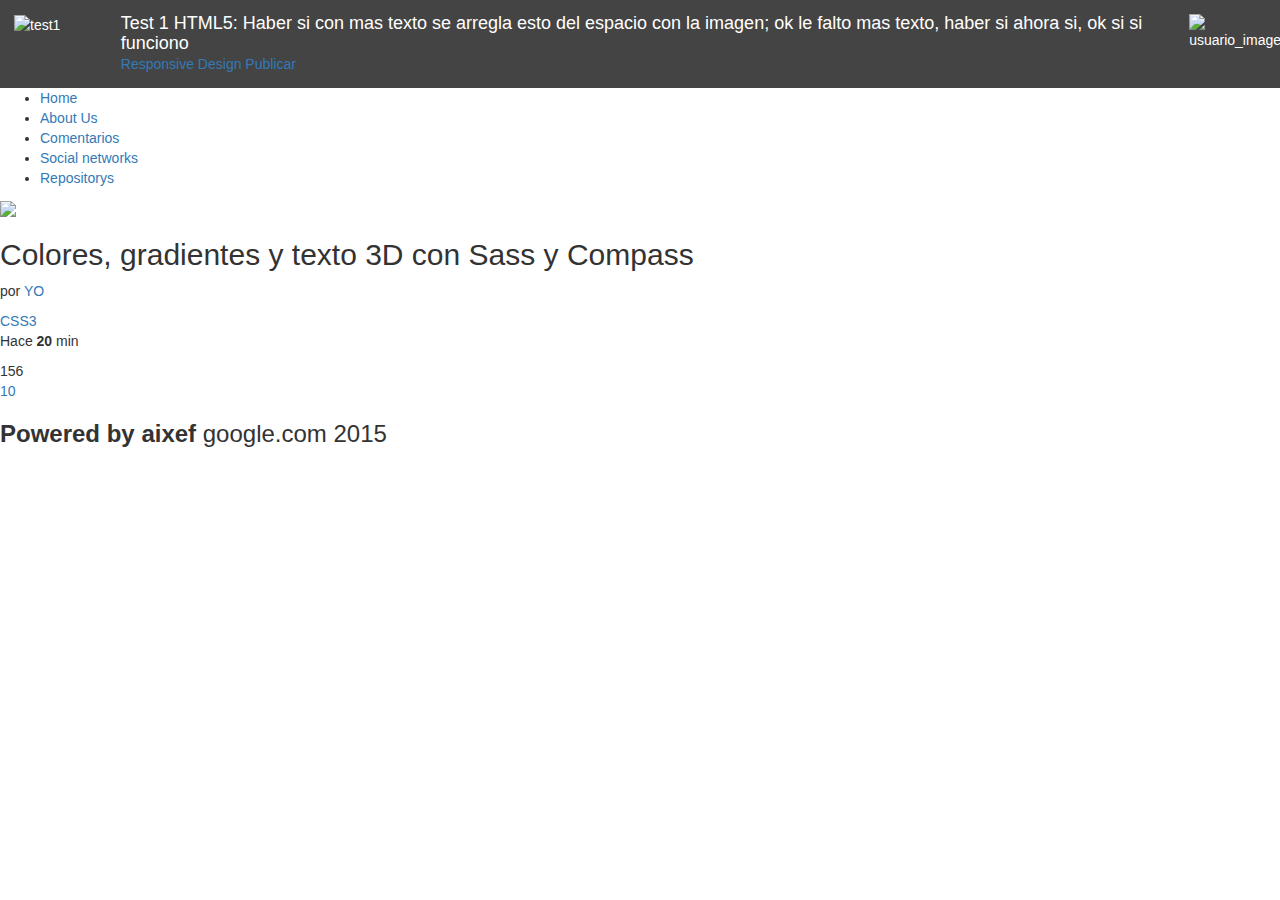
==== Boots/index.html @ da58a6dd "clase 3" ====
<!DOCTYPE html>
<html lang="es">
<head>
    <meta charset="UTF-8"/>
    <meta name="viewport"
        content="width=device-width, initial-scale=1, maximun-scale=1"/>
    <title>Proyect TEST 1</title>
    <link rel="stylesheet" type="text/css" href="bootstrap.min.css">
    <link rel="stylesheet" type="text/css" href="styl.css">
</head>
<body>
    <header class="row">
        <div class="logo col-xs-1">
            <img src="imagenes/logo.png" alt="test1">
        </div>
        <div class="titular col-xs-10">
            <h1 class="titulo">
                Test 1 HTML5: Haber si con mas texto se arregla esto del espacio con la imagen; ok le falto mas texto, haber si ahora si, ok si si funciono
            </h1>
            <div>
                <a href="#" class="filtro">
                    Responsive Design
                </a>
                <a href="#" class="publicar">
                    Publicar
                </a>
            </div>
        </div>
        <div class="usuario col-xs-1">
            <figure class="avatar">
                <img src="imagenes/avatar.jpg" alt="usuario_imagen">
            </figure>
            <a href="#" class="flechita">
                
            </a>
        </div>
    </header>
    <nav>
        <ul class="menu">
            <li><a href="#">Home</a></li>
            <li><a href="#">About Us</a></li>
            <li><a href="#">Comentarios</a></li>
            <li><a href="#">Social networks</a></li>
            <li><a href="#">Repositorys</a></li>
        </ul>
    </nav>
    <section class="posts">
     <div>
     	   <article class="post">
            <div class="detalles">
                <figure class="imagen">
                    <img src="imagenes/foto.jpg">
                </figure>
                <div class="detalles1">
                    <h2 class="titulo">
                        Colores, gradientes y texto 3D con Sass y Compass
                    </h2>
                    <p class="autor">
                        por <a href="#">YO</a>
                    </p>
                    <a href="#" class="tag">CSS3</a>
                    <p class="fecha"> Hace <strong>20</strong> min</p>
                </div>
            </div>
            <div class="acciones">
                <div class="votos">
                    <a href="#" class="up"></a>
                    <span class="total">156</span>
                    <a href="#" class="down"></a>
                </div>
                <div class="coments">
                    <a href="#" class="comentarios">
                        10
                    </a>
                    <a href="#" class="estrellita"></a>
                </div>
                 
            </div>
        </article>

     </div>
    </section>
    <footer>
        <h3>
            <strong> Powered by aixef</strong>
            <span class="pie">
                google.com 2015
            </span>
        </h3>
    </footer>
    
</body>
</html>
---- Boots/styl.css ----
header {
  background-color: #444;
  color: #fff;
  padding: 1em;
}
header h1 {
  font-size: 18px;
  font-weight: normal;
  padding: 0;
  margin: 0;
}
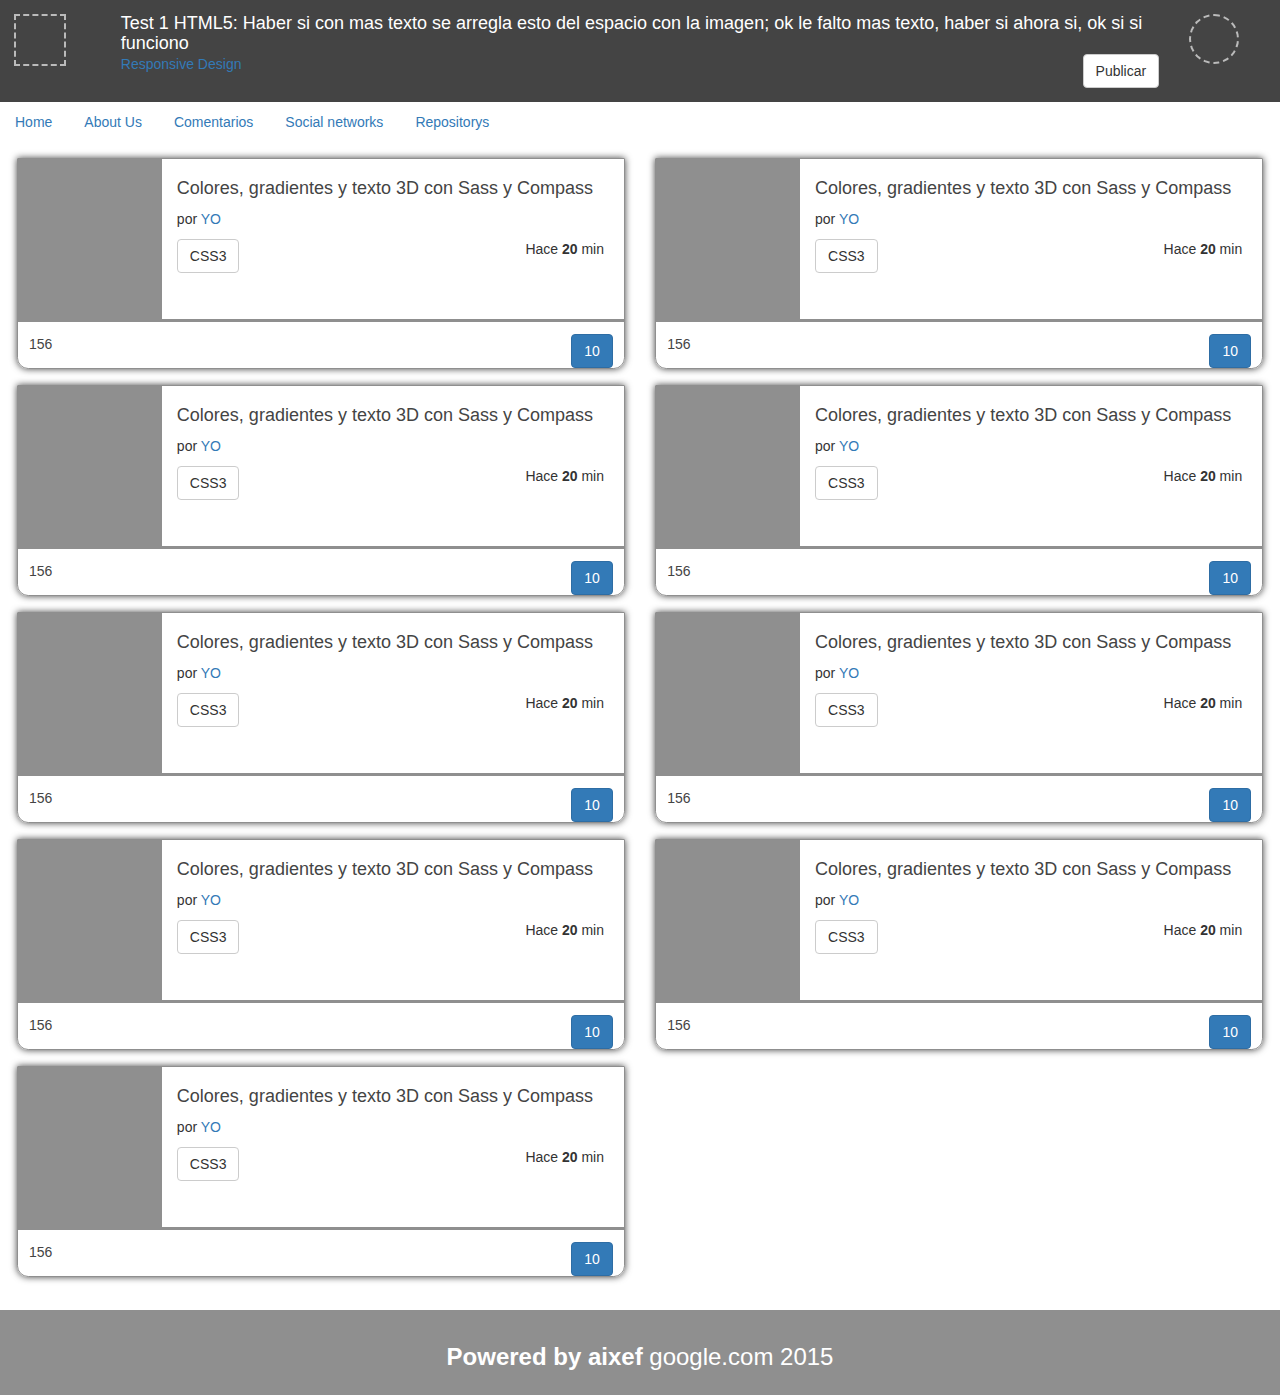
==== commit 96ca8485: "boots css" ====
--- a/Boots/index.html
+++ b/Boots/index.html
@@ -11,7 +11,7 @@
 <body>
     <header class="row">
         <div class="logo col-xs-1">
-            <img src="imagenes/logo.png" alt="test1">
+            <figure> </figure>
         </div>
         <div class="titular col-xs-10">
             <h1 class="titulo">
@@ -21,14 +21,14 @@
                 <a href="#" class="filtro">
                     Responsive Design
                 </a>
-                <a href="#" class="publicar">
+                <a href="#" class="publicar pull-right btn btn-default">
                     Publicar
                 </a>
             </div>
         </div>
         <div class="usuario col-xs-1">
             <figure class="avatar">
-                <img src="imagenes/avatar.jpg" alt="usuario_imagen">
+               <figure></figure>
             </figure>
             <a href="#" class="flechita">
                 
@@ -36,7 +36,7 @@
         </div>
     </header>
     <nav>
-        <ul class="menu">
+        <ul class="menu nav nav-pills">
             <li><a href="#">Home</a></li>
             <li><a href="#">About Us</a></li>
             <li><a href="#">Comentarios</a></li>
@@ -44,31 +44,303 @@
             <li><a href="#">Repositorys</a></li>
         </ul>
     </nav>
-    <section class="posts">
-     <div>
+    <section class="posts row">
+     <div class="col-sm-6">
      	   <article class="post">
-            <div class="detalles">
-                <figure class="imagen">
-                    <img src="imagenes/foto.jpg">
-                </figure>
-                <div class="detalles1">
-                    <h2 class="titulo">
-                        Colores, gradientes y texto 3D con Sass y Compass
-                    </h2>
-                    <p class="autor">
-                        por <a href="#">YO</a>
-                    </p>
-                    <a href="#" class="tag">CSS3</a>
-                    <p class="fecha"> Hace <strong>20</strong> min</p>
-                </div>
-            </div>
-            <div class="acciones">
-                <div class="votos">
-                    <a href="#" class="up"></a>
-                    <span class="total">156</span>
-                    <a href="#" class="down"></a>
-                </div>
-                <div class="coments">
+            <div class="detalles row">
+                <figure class="imagen col-xs-3">
+                
+                </figure>
+                <div class="detalles1 col-xs-9">
+                    <h2 class="titulo">
+                        Colores, gradientes y texto 3D con Sass y Compass
+                    </h2>
+                    <p class="autor">
+                        por <a href="#">YO</a>
+                    </p>
+                    <a href="#" class="tag btn btn-default">CSS3</a>
+                    <p class="fecha pull-right"> Hace <strong>20</strong> min</p>
+                </div>
+            </div>
+            <div class="acciones">
+                <div class="votos pull-left ">
+                    <a href="#" class="up"></a>
+                    <span class="total">156</span>
+                    <a href="#" class="down"></a>
+                </div>
+                <div class="coments pull-right btn btn-primary">
+                    <a href="#" class="comentarios">
+                        10
+                    </a>
+                    <a href="#" class="estrellita"></a>
+                </div>
+                 
+            </div>
+        </article>
+
+     </div>
+      <div class="col-sm-6">
+           <article class="post">
+            <div class="detalles row">
+                <figure class="imagen col-xs-3">
+                
+                </figure>
+                <div class="detalles1 col-xs-9">
+                    <h2 class="titulo">
+                        Colores, gradientes y texto 3D con Sass y Compass
+                    </h2>
+                    <p class="autor">
+                        por <a href="#">YO</a>
+                    </p>
+                    <a href="#" class="tag btn btn-default">CSS3</a>
+                    <p class="fecha pull-right"> Hace <strong>20</strong> min</p>
+                </div>
+            </div>
+            <div class="acciones">
+                <div class="votos pull-left ">
+                    <a href="#" class="up"></a>
+                    <span class="total">156</span>
+                    <a href="#" class="down"></a>
+                </div>
+                <div class="coments pull-right btn btn-primary">
+                    <a href="#" class="comentarios">
+                        10
+                    </a>
+                    <a href="#" class="estrellita"></a>
+                </div>
+                 
+            </div>
+        </article>
+
+     </div>
+      <div class="col-sm-6">
+           <article class="post">
+            <div class="detalles row">
+                <figure class="imagen col-xs-3">
+                
+                </figure>
+                <div class="detalles1 col-xs-9">
+                    <h2 class="titulo">
+                        Colores, gradientes y texto 3D con Sass y Compass
+                    </h2>
+                    <p class="autor">
+                        por <a href="#">YO</a>
+                    </p>
+                    <a href="#" class="tag btn btn-default">CSS3</a>
+                    <p class="fecha pull-right"> Hace <strong>20</strong> min</p>
+                </div>
+            </div>
+            <div class="acciones">
+                <div class="votos pull-left ">
+                    <a href="#" class="up"></a>
+                    <span class="total">156</span>
+                    <a href="#" class="down"></a>
+                </div>
+                <div class="coments pull-right btn btn-primary">
+                    <a href="#" class="comentarios">
+                        10
+                    </a>
+                    <a href="#" class="estrellita"></a>
+                </div>
+                 
+            </div>
+        </article>
+
+     </div>
+      <div class="col-sm-6">
+           <article class="post">
+            <div class="detalles row">
+                <figure class="imagen col-xs-3">
+                
+                </figure>
+                <div class="detalles1 col-xs-9">
+                    <h2 class="titulo">
+                        Colores, gradientes y texto 3D con Sass y Compass
+                    </h2>
+                    <p class="autor">
+                        por <a href="#">YO</a>
+                    </p>
+                    <a href="#" class="tag btn btn-default">CSS3</a>
+                    <p class="fecha pull-right"> Hace <strong>20</strong> min</p>
+                </div>
+            </div>
+            <div class="acciones">
+                <div class="votos pull-left ">
+                    <a href="#" class="up"></a>
+                    <span class="total">156</span>
+                    <a href="#" class="down"></a>
+                </div>
+                <div class="coments pull-right btn btn-primary">
+                    <a href="#" class="comentarios">
+                        10
+                    </a>
+                    <a href="#" class="estrellita"></a>
+                </div>
+                 
+            </div>
+        </article>
+
+     </div>
+      <div class="col-sm-6">
+           <article class="post">
+            <div class="detalles row">
+                <figure class="imagen col-xs-3">
+                
+                </figure>
+                <div class="detalles1 col-xs-9">
+                    <h2 class="titulo">
+                        Colores, gradientes y texto 3D con Sass y Compass
+                    </h2>
+                    <p class="autor">
+                        por <a href="#">YO</a>
+                    </p>
+                    <a href="#" class="tag btn btn-default">CSS3</a>
+                    <p class="fecha pull-right"> Hace <strong>20</strong> min</p>
+                </div>
+            </div>
+            <div class="acciones">
+                <div class="votos pull-left ">
+                    <a href="#" class="up"></a>
+                    <span class="total">156</span>
+                    <a href="#" class="down"></a>
+                </div>
+                <div class="coments pull-right btn btn-primary">
+                    <a href="#" class="comentarios">
+                        10
+                    </a>
+                    <a href="#" class="estrellita"></a>
+                </div>
+                 
+            </div>
+        </article>
+
+     </div>
+      <div class="col-sm-6">
+           <article class="post">
+            <div class="detalles row">
+                <figure class="imagen col-xs-3">
+                
+                </figure>
+                <div class="detalles1 col-xs-9">
+                    <h2 class="titulo">
+                        Colores, gradientes y texto 3D con Sass y Compass
+                    </h2>
+                    <p class="autor">
+                        por <a href="#">YO</a>
+                    </p>
+                    <a href="#" class="tag btn btn-default">CSS3</a>
+                    <p class="fecha pull-right"> Hace <strong>20</strong> min</p>
+                </div>
+            </div>
+            <div class="acciones">
+                <div class="votos pull-left ">
+                    <a href="#" class="up"></a>
+                    <span class="total">156</span>
+                    <a href="#" class="down"></a>
+                </div>
+                <div class="coments pull-right btn btn-primary">
+                    <a href="#" class="comentarios">
+                        10
+                    </a>
+                    <a href="#" class="estrellita"></a>
+                </div>
+                 
+            </div>
+        </article>
+
+     </div>
+      <div class="col-sm-6">
+           <article class="post">
+            <div class="detalles row">
+                <figure class="imagen col-xs-3">
+                
+                </figure>
+                <div class="detalles1 col-xs-9">
+                    <h2 class="titulo">
+                        Colores, gradientes y texto 3D con Sass y Compass
+                    </h2>
+                    <p class="autor">
+                        por <a href="#">YO</a>
+                    </p>
+                    <a href="#" class="tag btn btn-default">CSS3</a>
+                    <p class="fecha pull-right"> Hace <strong>20</strong> min</p>
+                </div>
+            </div>
+            <div class="acciones">
+                <div class="votos pull-left ">
+                    <a href="#" class="up"></a>
+                    <span class="total">156</span>
+                    <a href="#" class="down"></a>
+                </div>
+                <div class="coments pull-right btn btn-primary">
+                    <a href="#" class="comentarios">
+                        10
+                    </a>
+                    <a href="#" class="estrellita"></a>
+                </div>
+                 
+            </div>
+        </article>
+
+     </div>
+      <div class="col-sm-6">
+           <article class="post">
+            <div class="detalles row">
+                <figure class="imagen col-xs-3">
+                
+                </figure>
+                <div class="detalles1 col-xs-9">
+                    <h2 class="titulo">
+                        Colores, gradientes y texto 3D con Sass y Compass
+                    </h2>
+                    <p class="autor">
+                        por <a href="#">YO</a>
+                    </p>
+                    <a href="#" class="tag btn btn-default">CSS3</a>
+                    <p class="fecha pull-right"> Hace <strong>20</strong> min</p>
+                </div>
+            </div>
+            <div class="acciones">
+                <div class="votos pull-left ">
+                    <a href="#" class="up"></a>
+                    <span class="total">156</span>
+                    <a href="#" class="down"></a>
+                </div>
+                <div class="coments pull-right btn btn-primary">
+                    <a href="#" class="comentarios">
+                        10
+                    </a>
+                    <a href="#" class="estrellita"></a>
+                </div>
+                 
+            </div>
+        </article>
+
+     </div>
+      <div class="col-sm-6">
+           <article class="post">
+            <div class="detalles row">
+                <figure class="imagen col-xs-3">
+                
+                </figure>
+                <div class="detalles1 col-xs-9">
+                    <h2 class="titulo">
+                        Colores, gradientes y texto 3D con Sass y Compass
+                    </h2>
+                    <p class="autor">
+                        por <a href="#">YO</a>
+                    </p>
+                    <a href="#" class="tag btn btn-default">CSS3</a>
+                    <p class="fecha pull-right"> Hace <strong>20</strong> min</p>
+                </div>
+            </div>
+            <div class="acciones">
+                <div class="votos pull-left ">
+                    <a href="#" class="up"></a>
+                    <span class="total">156</span>
+                    <a href="#" class="down"></a>
+                </div>
+                <div class="coments pull-right btn btn-primary">
                     <a href="#" class="comentarios">
                         10
                     </a>
@@ -80,7 +352,7 @@
 
      </div>
     </section>
-    <footer>
+    <footer class="text-center">
         <h3>
             <strong> Powered by aixef</strong>
             <span class="pie">
--- a/Boots/styl.css
+++ b/Boots/styl.css
@@ -1,3 +1,8 @@
+footer {
+  background-color: #8f8f8f;
+  color: #fff;
+  padding: 1em;
+}
 header {
   background-color: #444;
   color: #fff;
@@ -6,6 +11,53 @@
 header h1 {
   font-size: 18px;
   font-weight: normal;
+  margin: 0;
   padding: 0;
-  margin: 0;
 }
+header .logo figure {
+  border: 2px dashed #bbb;
+  height: 52px;
+  width: 52px;
+}
+header .usuario .avatar {
+  border: 2px dashed #bbb;
+  border-radius: 50%;
+  height: 50px;
+  width: 50px;
+}
+section {
+  padding: 1.2em;
+}
+section article {
+  border: 1px solid #8f8f8f;
+  border-bottom-left-radius: 0.8em;
+  border-bottom-right-radius: 0.8em;
+  overflow: hidden;
+  margin-bottom: 1.2em;
+  box-shadow: 0 0 0.5em 0 #444;
+}
+section article figure {
+  background-color: #8f8f8f;
+  height: 160px;
+  width: 120px;
+}
+section article h2 {
+  color: #444;
+  font-size: 18px;
+  font-weight: normal;
+}
+section article .acciones {
+  border-top: 3px solid #8f8f8f;
+  min-height: 3em;
+  padding: 0.8em;
+}
+section article .fecha {
+  position: relative;
+  right: 20px;
+}
+section article .votos {
+  color: #444;
+}
+section article .comentarios {
+  color: #fff;
+}
